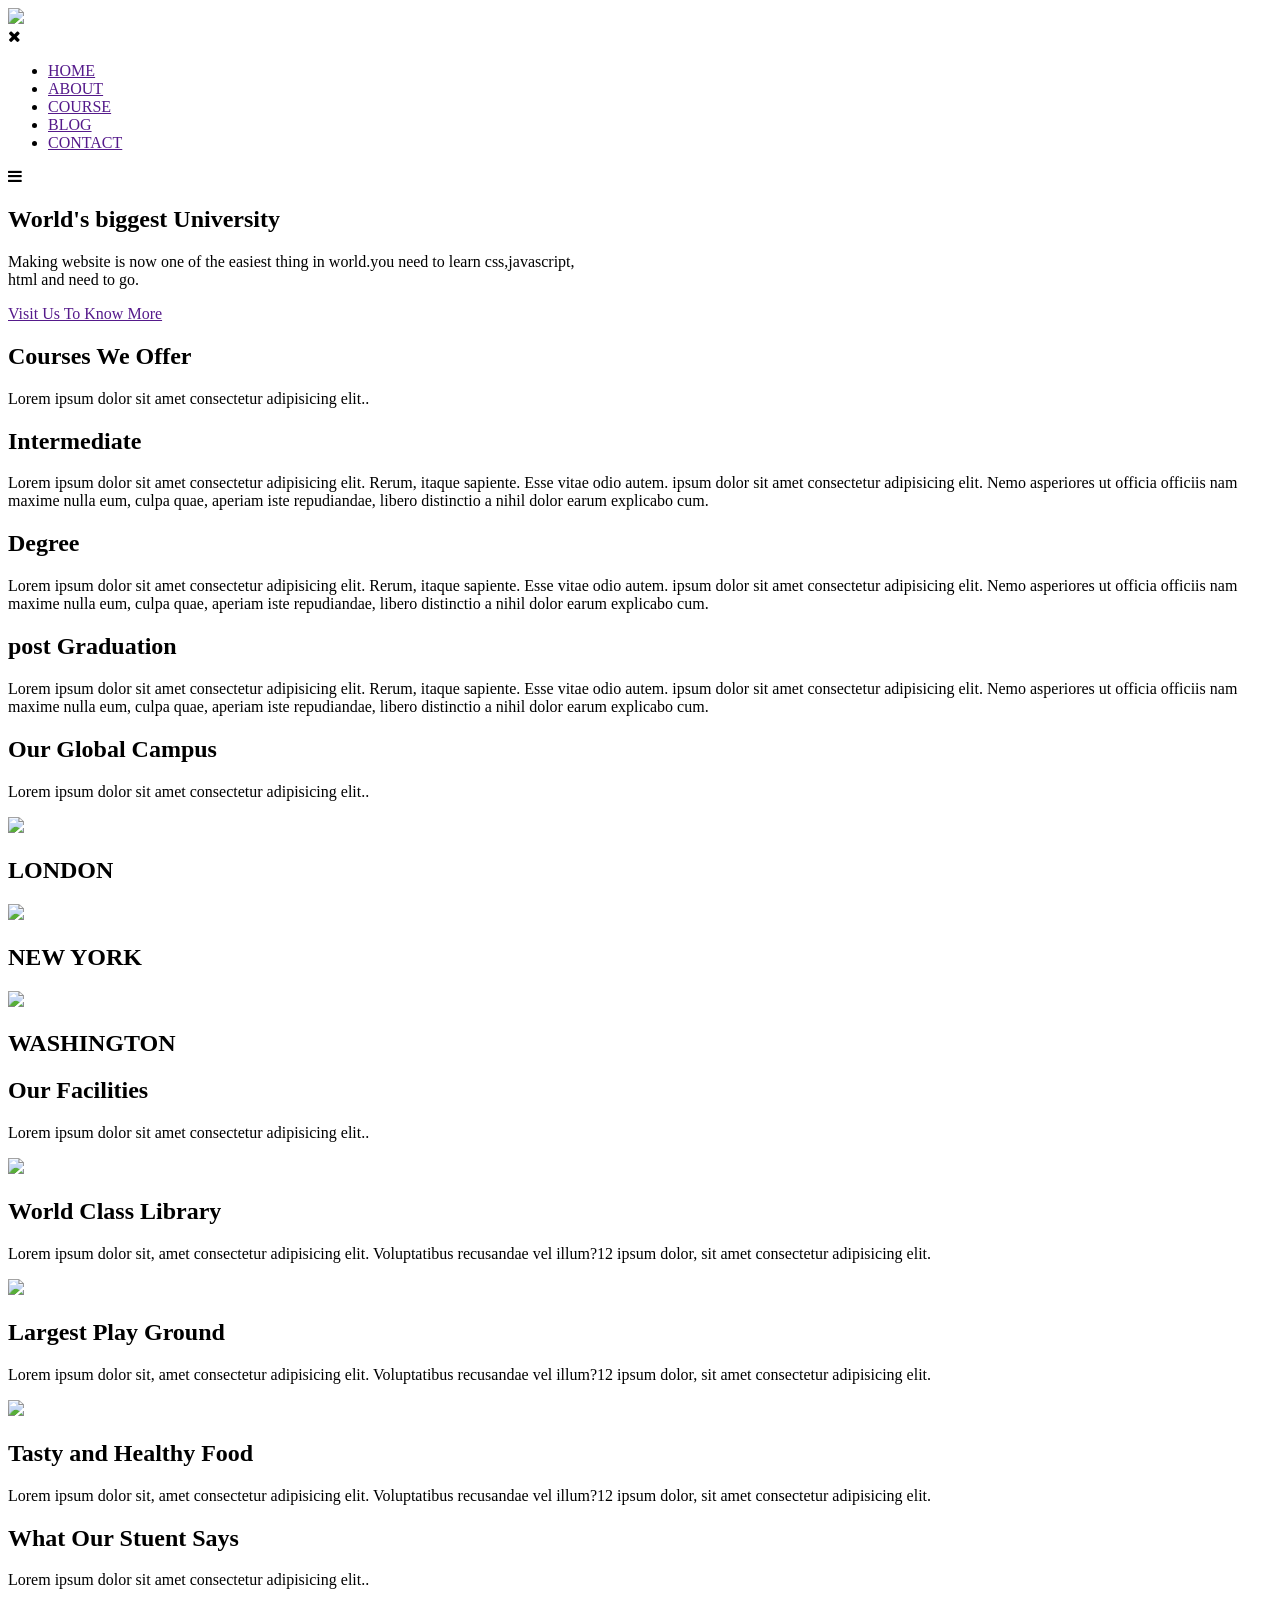
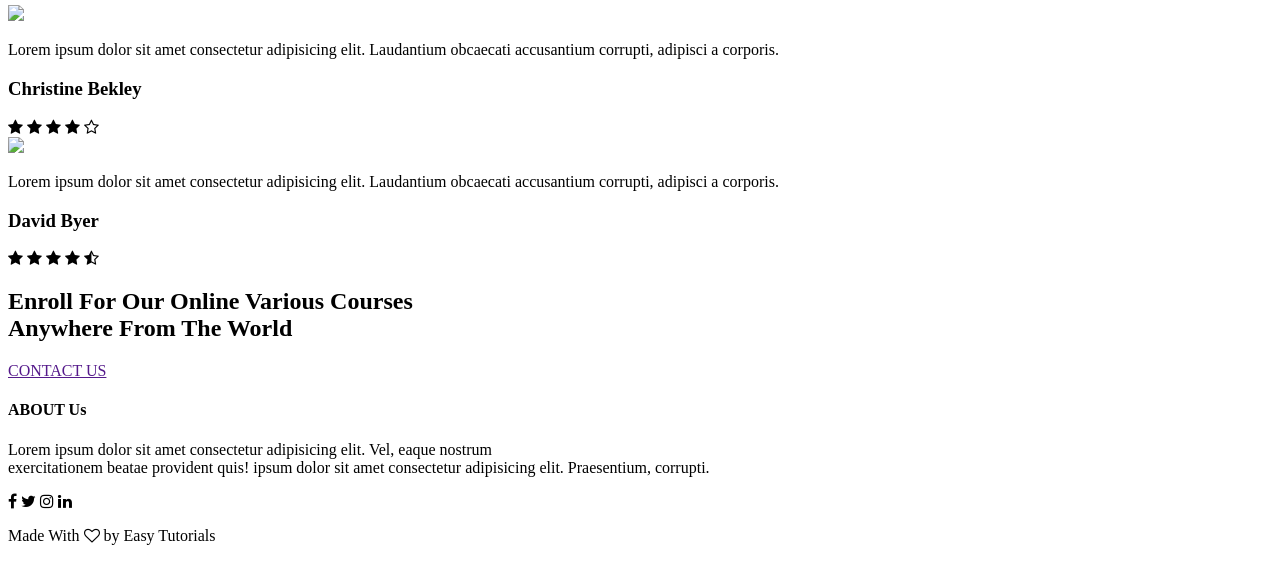
==== index.html @ 2f06e539 "Add files via upload" ====
<!DOCTYPE html>
<html lang="en">
<head>
    <meta charset="UTF-8">
    <meta name="viewport" content="width=device-width, initial-scale=1.0">
    <title>University website easy-design tutorial</title>
    <link rel="stylesheet" href="style.css">
    <link rel="preconnect" href="https://fonts.googleapis.com">
<link rel="preconnect" href="https://fonts.gstatic.com" crossorigin>
<link href="https://fonts.googleapis.com/css2?family=Cormorant+Garamond:wght@600&family=Montserrat:wght@600&family=Poppins:ital,wght@0,100;0,200;0,300;0,400;0,500;0,600;0,700;0,800;0,900;1,100;1,200;1,300;1,400;1,500;1,600;1,700;1,800;1,900&display=swap" rel="stylesheet">
<link rel="stylesheet" href="https://stackpath.bootstrapcdn.com/font-awesome/4.7.0/css/font-awesome.min.css">
</head>
<body>
    <section class="header">
    <nav>
        <a href="index.html"> <img src="/images/eduford_img/logo.png"></a>
        <div class="nav-links" id="navlinks">
            <i class="fa fa-times" onclick="hideMenu()"></i>
        <ul>
            <li><a href="">HOME</a></li>
            <li><a href="">ABOUT</a></li>
            <li><a href="">COURSE</a></li>
            <li><a href="">BLOG</a></li>
            <li><a href="">CONTACT</a></li>
        </ul>
        </div>
        <i class="fa fa-bars" onclick="showMenu()"></i>
    </nav>
    <div class="text-box">
<h1>World's biggest University</h1>
<p>Making website is now one of the easiest thing in world.you need to learn css,javascript,<br>html and need to go.</p>
<a href="" class="hero-btn">Visit Us To Know More</a>
</div>
    </section>

<!------course---------->

<section class="course">
    <h1>Courses We Offer</h1>
    <p>Lorem ipsum dolor sit amet consectetur adipisicing elit..</p>

    <div class="row">
        <div class="course-col">
            <h2>Intermediate</h2>
            <p>Lorem ipsum dolor sit amet consectetur adipisicing elit. Rerum, itaque sapiente. Esse vitae odio autem. ipsum dolor sit amet consectetur adipisicing elit. Nemo asperiores ut officia officiis nam maxime nulla eum, culpa quae, aperiam iste repudiandae, libero distinctio a nihil dolor earum explicabo cum.</p>
        </div>
        <div class="course-col">
            <h2>Degree</h2>
            <p>Lorem ipsum dolor sit amet consectetur adipisicing elit. Rerum, itaque sapiente. Esse vitae odio autem. ipsum dolor sit amet consectetur adipisicing elit. Nemo asperiores ut officia officiis nam maxime nulla eum, culpa quae, aperiam iste repudiandae, libero distinctio a nihil dolor earum explicabo cum.</p>
        </div>
        <div class="course-col">
            <h2>post Graduation</h2>
            <p>Lorem ipsum dolor sit amet consectetur adipisicing elit. Rerum, itaque sapiente. Esse vitae odio autem. ipsum dolor sit amet consectetur adipisicing elit. Nemo asperiores ut officia officiis nam maxime nulla eum, culpa quae, aperiam iste repudiandae, libero distinctio a nihil dolor earum explicabo cum.</p>
        </div>

    </div>

</section>

<!-- -------campus------- -->

<section class="campus">
    <h1>Our Global Campus</h1>
    <p>Lorem ipsum dolor sit amet consectetur adipisicing elit..</p>

    <div class="row">
        <div class="caampua-col">
            <img src="/images/eduford_img/london.png">
        <div class="layer">
            <h2>LONDON</h2>
        </div>
        </div>
        <div class="caampua-col">
            <img src="/images/eduford_img/newyork.png">
        <div class="layer">
            <h2>NEW YORK</h2>
        </div>
        </div>
        <div class="caampua-col">
            <img src="/images/eduford_img/washington.png">
        <div class="layer">
            <h2>WASHINGTON</h2>
        </div>
        </div>
    </div>

</section>
<!-- ------facilities----- -->

    <section class="facilities">
    <h1>Our Facilities</h1>
     <p>Lorem ipsum dolor sit amet consectetur adipisicing elit..</p>
     
     <div class="row">
        <div class="facilities-col">
            <img src="/images/eduford_img/library.png">
            <h2>World Class Library</h2>
            <p>Lorem ipsum dolor sit, amet consectetur adipisicing elit. Voluptatibus recusandae vel illum?12 ipsum dolor, sit amet consectetur adipisicing elit.</p>
     </div>
        <div class="facilities-col">
            <img src="/images/eduford_img/basketball.png">
            <h2>Largest Play Ground</h2>
            <p>Lorem ipsum dolor sit, amet consectetur adipisicing elit. Voluptatibus recusandae vel illum?12 ipsum dolor, sit amet consectetur adipisicing elit.</p>
        </div>
        <div class="facilities-col">
            <img src="/images/eduford_img/cafeteria.png">
            <h2>Tasty and Healthy Food</h2>
            <p>Lorem ipsum dolor sit, amet consectetur adipisicing elit. Voluptatibus recusandae vel illum?12 ipsum dolor, sit amet consectetur adipisicing elit.</p>
        </div>
     </div>

</section>

<!-- ------testimionals------ -->
 <section class="testimionals">
     <h1>What Our Stuent Says</h1>
     <p>Lorem ipsum dolor sit amet consectetur adipisicing elit..</p>
     <div class="row">
        <div class="testimionals-col">
            <img src="/images/eduford_img/user1.jpg">
            <div>
                <p>Lorem ipsum dolor sit amet consectetur adipisicing elit. Laudantium obcaecati accusantium corrupti, adipisci a corporis.</p>
                <h3>Christine Bekley</h3>
                <i class="fa fa-star"></i>
                <i class="fa fa-star"></i>
                <i class="fa fa-star"></i>
                <i class="fa fa-star"></i>
                <i class="fa fa-star-o"></i>

            </div>
        </div>
        <div class="testimionals-col">
            <img src="/images/eduford_img/user2.jpg">
            <div>
                <p>Lorem ipsum dolor sit amet consectetur adipisicing elit. Laudantium obcaecati accusantium corrupti, adipisci a corporis.</p>
                <h3>David Byer</h3>
                  <i class="fa fa-star"></i>
                <i class="fa fa-star"></i>
                <i class="fa fa-star"></i>
                <i class="fa fa-star"></i>
                <i class="fa fa-star-half-o"></i>
                

            </div>
        </div>
     </div>

 </section>

 <!-- ------Call to Action------- -->
<section class="cta">
    <h1>Enroll For Our Online Various Courses <br>Anywhere From The World</h1>
    <a href="" class="hero-btn">CONTACT US</a>

</section>

 <!-- ------Footer------- -->

 <section class="footer">
    <h4>ABOUT Us</h4>
    <p>Lorem ipsum dolor sit amet consectetur adipisicing elit. Vel, eaque nostrum<br> exercitationem beatae provident quis! ipsum dolor sit amet consectetur adipisicing elit. Praesentium, corrupti.</p>
    <div class="icons">
          <i class="fa fa-facebook"></i>
          <i class="fa fa-twitter"></i>
          <i class="fa fa-instagram"></i>
          <i class="fa fa-linkedin"></i>
          </div>
          <p>Made With   <i class="fa fa-heart-o"></i> by Easy Tutorials</p>
</section>

<!-- ------javascript for toggle menu---- -->
    <script>
        var navlinks=document.getElementById("navlinks");
        function showMenu(){
            navlinks.style.right="0";
        }
        function hideMenu(){
            navlinks.style.right="-200px";
        }
    </script>
</body>
</html>
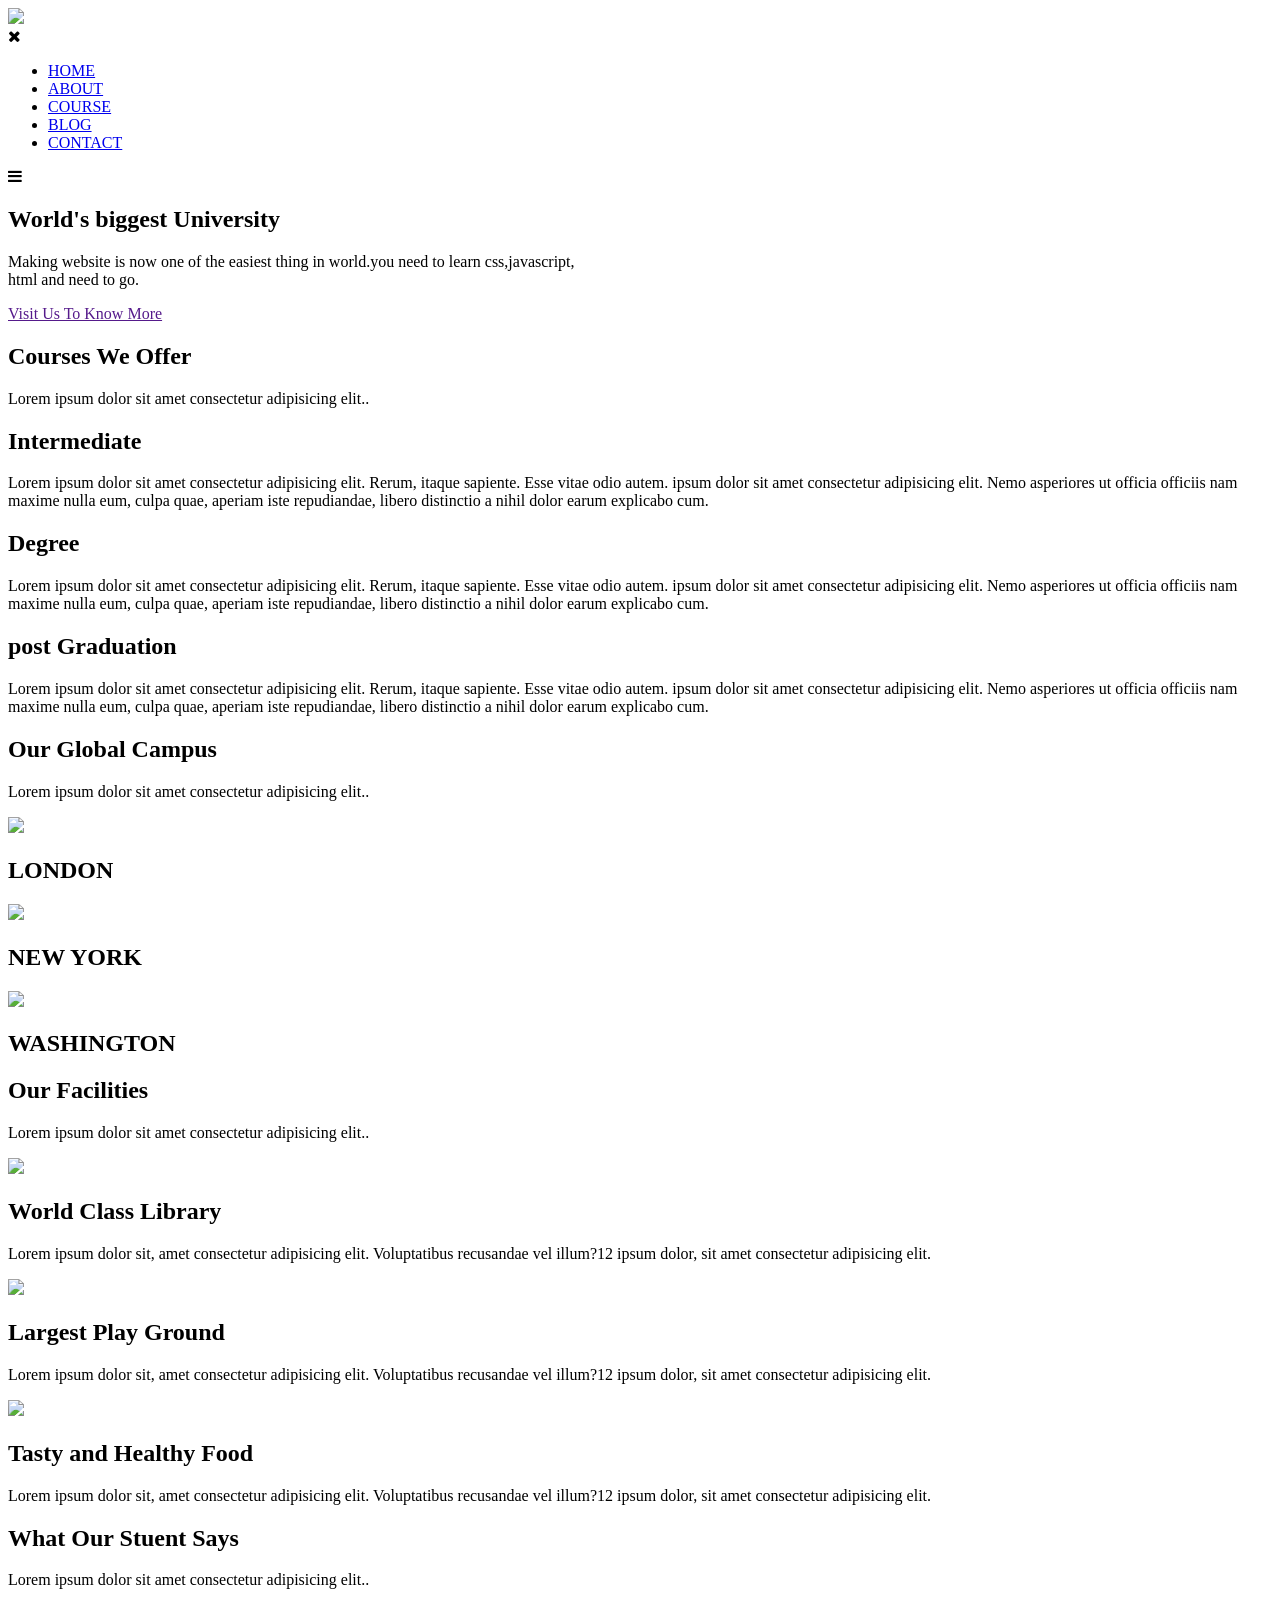
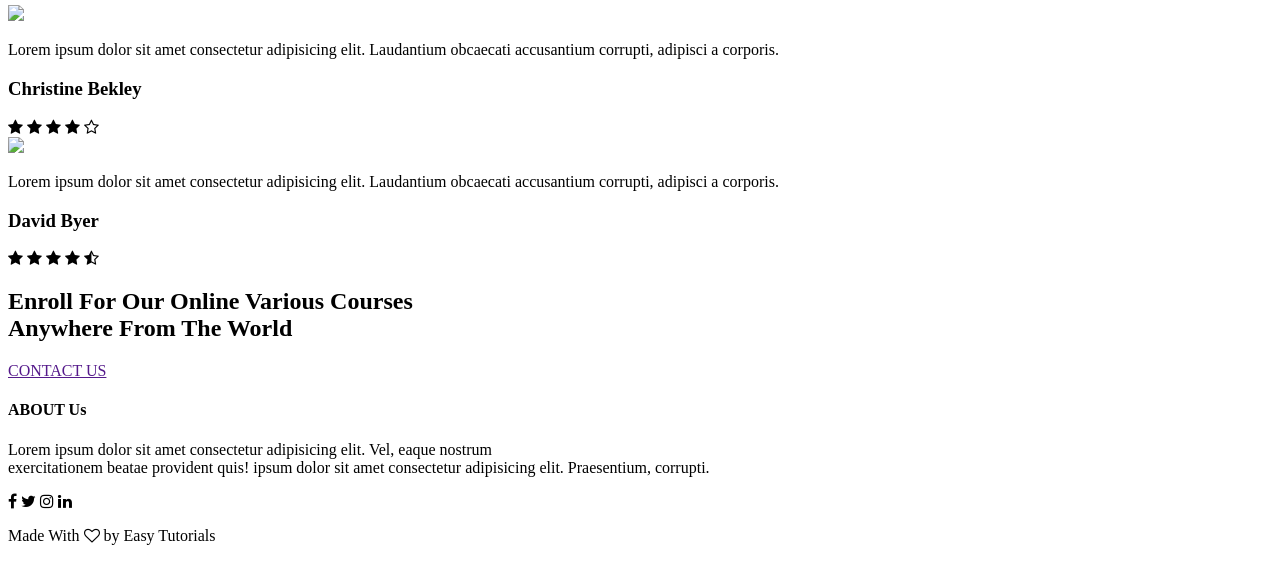
==== commit be786b30: "Add files via upload" ====
--- a/index.html
+++ b/index.html
@@ -17,11 +17,11 @@
         <div class="nav-links" id="navlinks">
             <i class="fa fa-times" onclick="hideMenu()"></i>
         <ul>
-            <li><a href="">HOME</a></li>
-            <li><a href="">ABOUT</a></li>
-            <li><a href="">COURSE</a></li>
-            <li><a href="">BLOG</a></li>
-            <li><a href="">CONTACT</a></li>
+            <li><a href="index.html">HOME</a></li>
+            <li><a href="about.html">ABOUT</a></li>
+            <li><a href="course.html">COURSE</a></li>
+            <li><a href="blog.html">BLOG</a></li>
+            <li><a href="contact.html">CONTACT</a></li>
         </ul>
         </div>
         <i class="fa fa-bars" onclick="showMenu()"></i>
